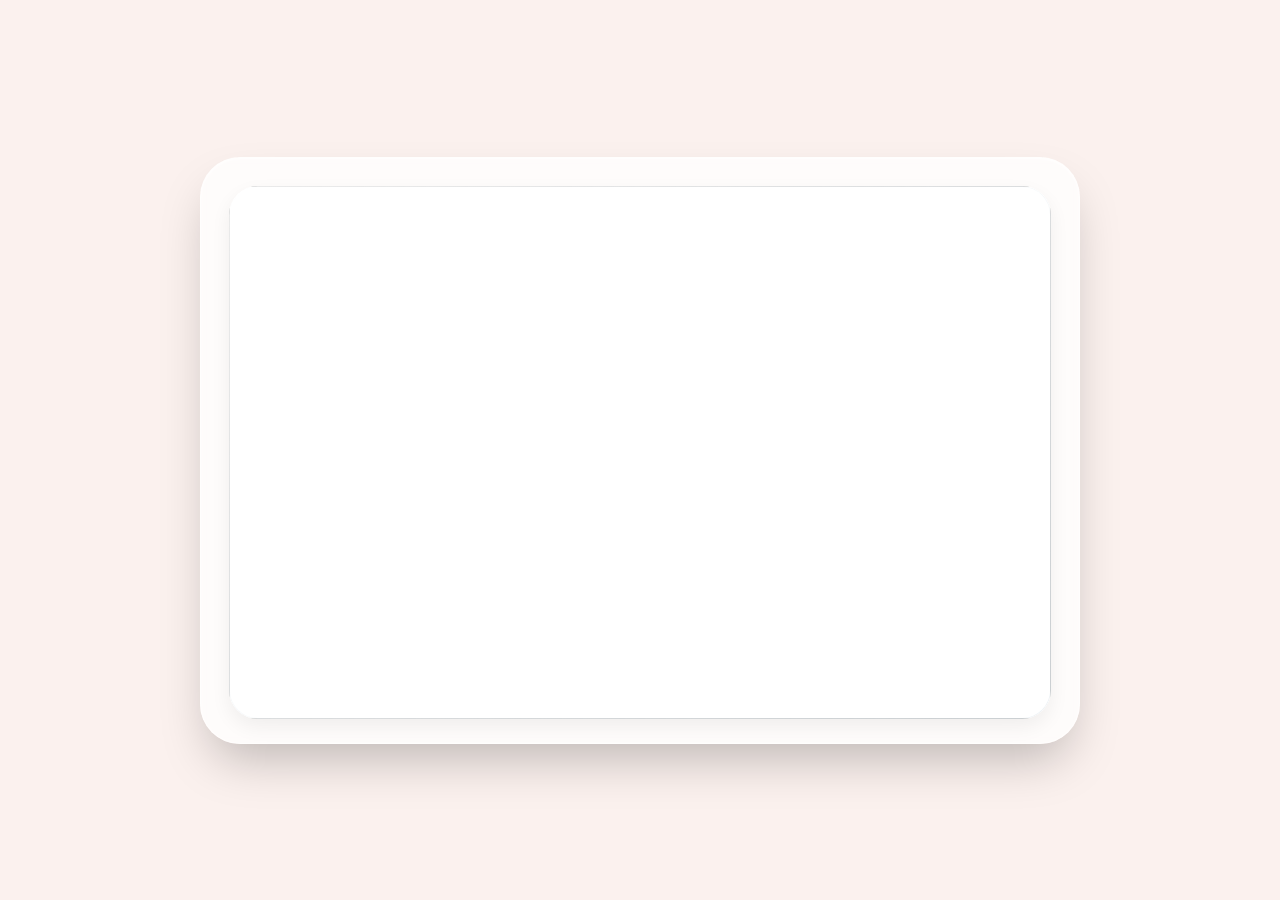
==== contact.html @ bb869c7b "new" ====
<!DOCTYPE html>
<html lang="fr">

<head>
    <meta charset="UTF-8">
    <meta name="viewport" content="width=device-width, initial-scale=1.0">
    <title>Formulaire Airtable · Design épuré</title>
    <style>
        /* — RESET & BASE — */
        * {
            margin: 0;
            padding: 0;
            box-sizing: border-box;
        }

        body {
            min-height: 100vh;
            display: flex;
            align-items: center;
            justify-content: center;
            background: linear-gradient(145deg, #FBF1EE 0%, #FBF1EE 100%);
            font-family: system-ui, -apple-system, 'Segoe UI', Roboto, 'Helvetica Neue', sans-serif;
            padding: 1.5rem;
        }

        /* — CARTE PRINCIPALE — */
        .form-card {
            max-width: 880px;
            width: 100%;
            background: rgba(255, 255, 255, 0.75);
            backdrop-filter: blur(8px);
            -webkit-backdrop-filter: blur(8px);
            border-radius: 2.5rem;
            box-shadow:
                0 25px 50px -12px rgba(0, 0, 0, 0.25),
                inset 0 1px 2px rgba(255, 255, 255, 0.8);
            padding: 1.75rem 1.75rem 1.5rem;
            transition: box-shadow 0.3s ease, transform 0.2s ease;
            border: 1px solid rgba(255, 255, 255, 0.5);
        }

        .form-card:hover {
            box-shadow: 0 30px 60px -15px rgba(0, 20, 30, 0.3);
            transform: translateY(-2px);
        }

        /* — EN-TÊTE — */
        .form-header {
            display: flex;
            align-items: center;
            gap: 0.75rem;
            margin-bottom: 1.5rem;
            padding-left: 0.25rem;
        }

        .form-header .logo-icon {
            display: flex;
            align-items: center;
            justify-content: center;
            width: 40px;
            height: 40px;
            background: #1c2b3a;
            border-radius: 12px;
            color: white;
            font-weight: 600;
            font-size: 1.1rem;
            box-shadow: 0 4px 8px rgba(0, 0, 0, 0.08);
        }

        .form-header h2 {
            font-size: 1.5rem;
            font-weight: 600;
            letter-spacing: -0.02em;
            color: #0b1a26;
            background: linear-gradient(135deg, #1a2f3f, #2c4b5e);
            -webkit-background-clip: text;
            -webkit-text-fill-color: transparent;
            background-clip: text;
        }

        .form-header .badge {
            margin-left: auto;
            background: #d0e1ed;
            padding: 0.25rem 0.9rem;
            border-radius: 30px;
            font-size: 0.7rem;
            font-weight: 600;
            letter-spacing: 0.3px;
            color: #1d3a4e;
            text-transform: uppercase;
            border: 1px solid rgba(255, 255, 255, 0.4);
            backdrop-filter: blur(4px);
        }

        /* — CONTENEUR IFRAME — */
        .iframe-wrapper {
            position: relative;
            width: 100%;
            border-radius: 1.8rem;
            overflow: hidden;
            box-shadow:
                0 8px 20px rgba(0, 0, 0, 0.06),
                inset 0 1px 1px rgba(255, 255, 255, 0.6);
            background: #ffffff;
            transition: box-shadow 0.25s;
        }

        .iframe-wrapper::before {
            content: '';
            position: absolute;
            inset: 0;
            border-radius: 1.8rem;
            padding: 1px;
            background: linear-gradient(145deg, rgba(255, 255, 255, 0.6), rgba(200, 215, 225, 0.3));
            -webkit-mask: linear-gradient(#fff 0 0) content-box, linear-gradient(#fff 0 0);
            mask: linear-gradient(#fff 0 0) content-box, linear-gradient(#fff 0 0);
            -webkit-mask-composite: xor;
            mask-composite: exclude;
            pointer-events: none;
        }

        .iframe-wrapper iframe {
            display: block;
            width: 100%;
            height: 533px;
            border: none;
            background: transparent;
            transition: height 0.2s ease;
        }

        /* — PIED DE PAGE (optionnel) — */
        .form-footer {
            margin-top: 1.2rem;
            display: flex;
            justify-content: flex-end;
            align-items: center;
            font-size: 0.8rem;
            color: #3a5a6e;
            padding-right: 0.3rem;
            gap: 1rem;
        }

        .form-footer span {
            display: flex;
            align-items: center;
            gap: 6px;
            opacity: 0.7;
            letter-spacing: 0.2px;
        }

        .form-footer .dot {
            display: inline-block;
            width: 6px;
            height: 6px;
            background: #3b9e7e;
            border-radius: 50%;
            box-shadow: 0 0 0 2px rgba(59, 158, 126, 0.2);
        }

        /* — RESPONSIVE — */
        @media (max-width: 600px) {
            .form-card {
                padding: 1rem 1rem 0.8rem;
                border-radius: 2rem;
            }

            .form-header h2 {
                font-size: 1.2rem;
            }

            .form-header .badge {
                font-size: 0.6rem;
                padding: 0.15rem 0.7rem;
            }

            .iframe-wrapper iframe {
                height: 500px;
            }
        }

        @media (max-width: 420px) {
            .form-header .logo-icon {
                width: 34px;
                height: 34px;
                font-size: 0.9rem;
            }

            .iframe-wrapper iframe {
                height: 470px;
            }

            .form-footer {
                flex-direction: column;
                align-items: flex-end;
                font-size: 0.7rem;
            }
        }
    </style>
</head>

<body>

    <div class="form-card">

        <!-- Zone iframe avec effet de profondeur -->
        <div class="iframe-wrapper">
            <iframe class="airtable-embed" src="https://airtable.com/embed/appQtbXfiqBJIP6xM/pagIMeEA8vsGI9jho/form"
                frameborder="0" onmousewheel="" width="100%" height="533"
                style="background: transparent; border: 1px solid #ccc;"></iframe>
        </div>
    </div>
</body>

</html>
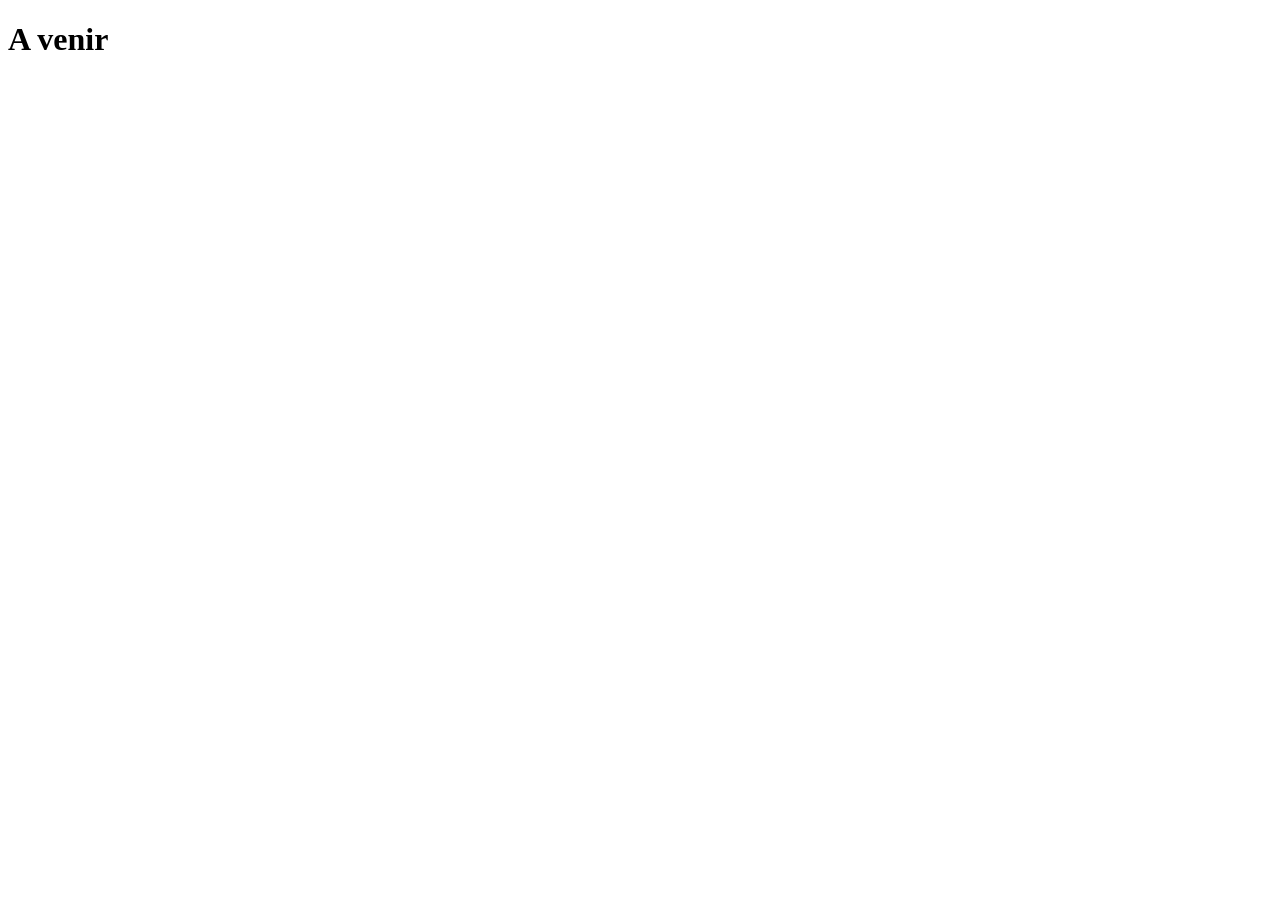
==== commit 5fcab2c9: "Update contact.html" ====
--- a/contact.html
+++ b/contact.html
@@ -1,214 +1,11 @@
 <!DOCTYPE html>
-<html lang="fr">
-
+<html lang="en">
 <head>
     <meta charset="UTF-8">
     <meta name="viewport" content="width=device-width, initial-scale=1.0">
-    <title>Formulaire Airtable · Design épuré</title>
-    <style>
-        /* — RESET & BASE — */
-        * {
-            margin: 0;
-            padding: 0;
-            box-sizing: border-box;
-        }
-
-        body {
-            min-height: 100vh;
-            display: flex;
-            align-items: center;
-            justify-content: center;
-            background: linear-gradient(145deg, #FBF1EE 0%, #FBF1EE 100%);
-            font-family: system-ui, -apple-system, 'Segoe UI', Roboto, 'Helvetica Neue', sans-serif;
-            padding: 1.5rem;
-        }
-
-        /* — CARTE PRINCIPALE — */
-        .form-card {
-            max-width: 880px;
-            width: 100%;
-            background: rgba(255, 255, 255, 0.75);
-            backdrop-filter: blur(8px);
-            -webkit-backdrop-filter: blur(8px);
-            border-radius: 2.5rem;
-            box-shadow:
-                0 25px 50px -12px rgba(0, 0, 0, 0.25),
-                inset 0 1px 2px rgba(255, 255, 255, 0.8);
-            padding: 1.75rem 1.75rem 1.5rem;
-            transition: box-shadow 0.3s ease, transform 0.2s ease;
-            border: 1px solid rgba(255, 255, 255, 0.5);
-        }
-
-        .form-card:hover {
-            box-shadow: 0 30px 60px -15px rgba(0, 20, 30, 0.3);
-            transform: translateY(-2px);
-        }
-
-        /* — EN-TÊTE — */
-        .form-header {
-            display: flex;
-            align-items: center;
-            gap: 0.75rem;
-            margin-bottom: 1.5rem;
-            padding-left: 0.25rem;
-        }
-
-        .form-header .logo-icon {
-            display: flex;
-            align-items: center;
-            justify-content: center;
-            width: 40px;
-            height: 40px;
-            background: #1c2b3a;
-            border-radius: 12px;
-            color: white;
-            font-weight: 600;
-            font-size: 1.1rem;
-            box-shadow: 0 4px 8px rgba(0, 0, 0, 0.08);
-        }
-
-        .form-header h2 {
-            font-size: 1.5rem;
-            font-weight: 600;
-            letter-spacing: -0.02em;
-            color: #0b1a26;
-            background: linear-gradient(135deg, #1a2f3f, #2c4b5e);
-            -webkit-background-clip: text;
-            -webkit-text-fill-color: transparent;
-            background-clip: text;
-        }
-
-        .form-header .badge {
-            margin-left: auto;
-            background: #d0e1ed;
-            padding: 0.25rem 0.9rem;
-            border-radius: 30px;
-            font-size: 0.7rem;
-            font-weight: 600;
-            letter-spacing: 0.3px;
-            color: #1d3a4e;
-            text-transform: uppercase;
-            border: 1px solid rgba(255, 255, 255, 0.4);
-            backdrop-filter: blur(4px);
-        }
-
-        /* — CONTENEUR IFRAME — */
-        .iframe-wrapper {
-            position: relative;
-            width: 100%;
-            border-radius: 1.8rem;
-            overflow: hidden;
-            box-shadow:
-                0 8px 20px rgba(0, 0, 0, 0.06),
-                inset 0 1px 1px rgba(255, 255, 255, 0.6);
-            background: #ffffff;
-            transition: box-shadow 0.25s;
-        }
-
-        .iframe-wrapper::before {
-            content: '';
-            position: absolute;
-            inset: 0;
-            border-radius: 1.8rem;
-            padding: 1px;
-            background: linear-gradient(145deg, rgba(255, 255, 255, 0.6), rgba(200, 215, 225, 0.3));
-            -webkit-mask: linear-gradient(#fff 0 0) content-box, linear-gradient(#fff 0 0);
-            mask: linear-gradient(#fff 0 0) content-box, linear-gradient(#fff 0 0);
-            -webkit-mask-composite: xor;
-            mask-composite: exclude;
-            pointer-events: none;
-        }
-
-        .iframe-wrapper iframe {
-            display: block;
-            width: 100%;
-            height: 533px;
-            border: none;
-            background: transparent;
-            transition: height 0.2s ease;
-        }
-
-        /* — PIED DE PAGE (optionnel) — */
-        .form-footer {
-            margin-top: 1.2rem;
-            display: flex;
-            justify-content: flex-end;
-            align-items: center;
-            font-size: 0.8rem;
-            color: #3a5a6e;
-            padding-right: 0.3rem;
-            gap: 1rem;
-        }
-
-        .form-footer span {
-            display: flex;
-            align-items: center;
-            gap: 6px;
-            opacity: 0.7;
-            letter-spacing: 0.2px;
-        }
-
-        .form-footer .dot {
-            display: inline-block;
-            width: 6px;
-            height: 6px;
-            background: #3b9e7e;
-            border-radius: 50%;
-            box-shadow: 0 0 0 2px rgba(59, 158, 126, 0.2);
-        }
-
-        /* — RESPONSIVE — */
-        @media (max-width: 600px) {
-            .form-card {
-                padding: 1rem 1rem 0.8rem;
-                border-radius: 2rem;
-            }
-
-            .form-header h2 {
-                font-size: 1.2rem;
-            }
-
-            .form-header .badge {
-                font-size: 0.6rem;
-                padding: 0.15rem 0.7rem;
-            }
-
-            .iframe-wrapper iframe {
-                height: 500px;
-            }
-        }
-
-        @media (max-width: 420px) {
-            .form-header .logo-icon {
-                width: 34px;
-                height: 34px;
-                font-size: 0.9rem;
-            }
-
-            .iframe-wrapper iframe {
-                height: 470px;
-            }
-
-            .form-footer {
-                flex-direction: column;
-                align-items: flex-end;
-                font-size: 0.7rem;
-            }
-        }
-    </style>
+    <title>Document</title>
 </head>
-
 <body>
-
-    <div class="form-card">
-
-        <!-- Zone iframe avec effet de profondeur -->
-        <div class="iframe-wrapper">
-            <iframe class="airtable-embed" src="https://airtable.com/embed/appQtbXfiqBJIP6xM/pagIMeEA8vsGI9jho/form"
-                frameborder="0" onmousewheel="" width="100%" height="533"
-                style="background: transparent; border: 1px solid #ccc;"></iframe>
-        </div>
-    </div>
+    <h1>A venir</h1>
 </body>
-
 </html>
